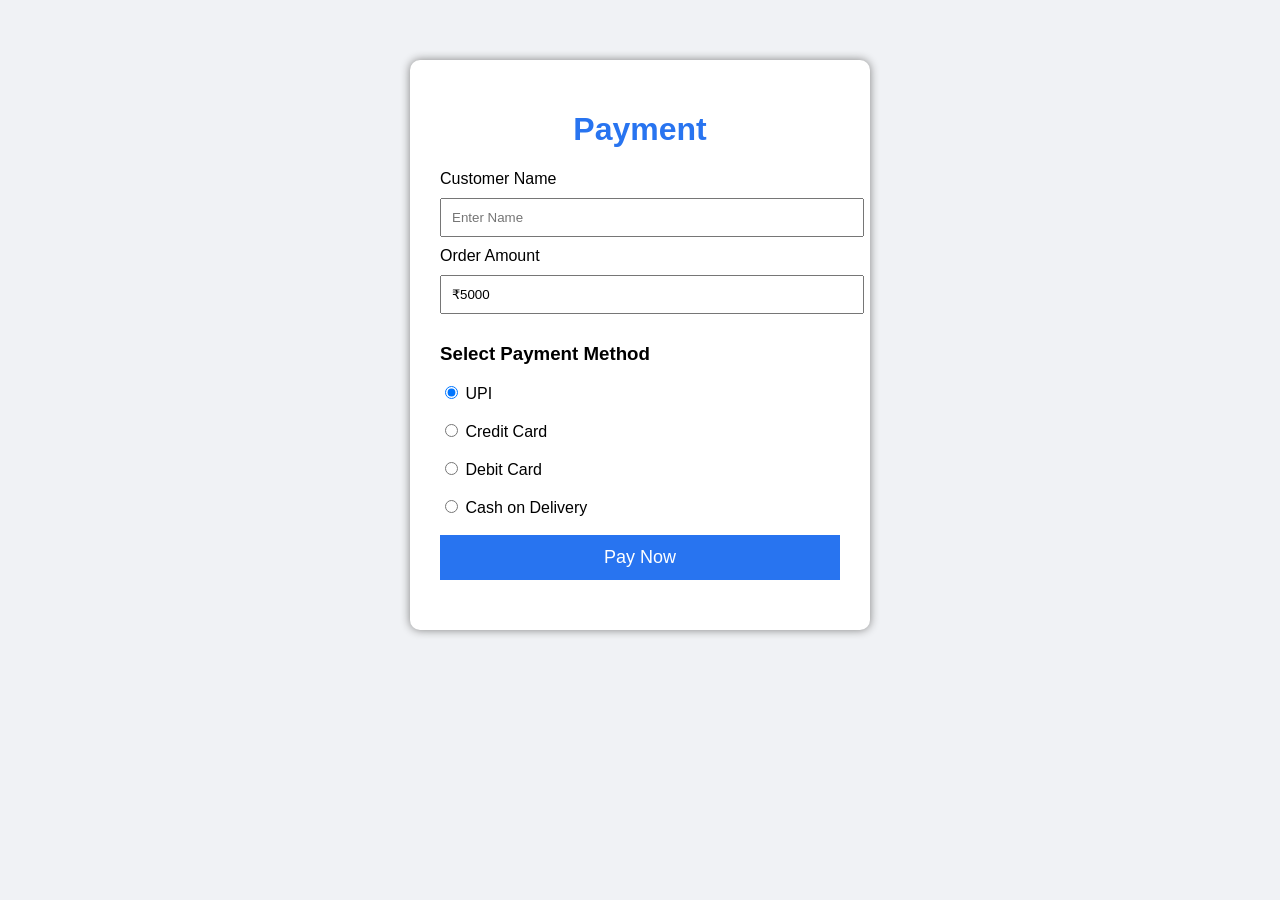
==== payment.html @ 4fe9392e "Merge pull request #2 from Gokulpachayappan2710/person3 added payment system" ====
<!DOCTYPE html>
<html>
<head>
<meta charset="UTF-8">
<title>Payment</title>
<link rel="stylesheet" href="payment.css">
</head>

<body>

<div class="container">

<h1>Payment</h1>

<label>Customer Name</label>
<input type="text" id="name" placeholder="Enter Name">

<label>Order Amount</label>
<input type="text" id="amount" value="₹5000" readonly>

<h3>Select Payment Method</h3>

<input type="radio" name="pay" checked> UPI<br><br>

<input type="radio" name="pay"> Credit Card<br><br>

<input type="radio" name="pay"> Debit Card<br><br>

<input type="radio" name="pay"> Cash on Delivery<br><br>

<button onclick="payment()">Pay Now</button>

<p id="message"></p>

</div>

<script src="payment.js"></script>

</body>
</html>
---- payment.css ----
body{

font-family:Arial;

background:#f0f2f5;

}

.container{

width:400px;

margin:60px auto;

background:white;

padding:30px;

border-radius:10px;

box-shadow:0 0 10px gray;

}

h1{

text-align:center;

color:#2874F0;

}

input[type=text]{

width:100%;

padding:10px;

margin:10px 0;

}

button{

width:100%;

padding:12px;

background:#2874F0;

color:white;

border:none;

font-size:18px;

cursor:pointer;

}

button:hover{

background:#0d5bd8;

}

#message{

text-align:center;

font-size:20px;

color:green;

margin-top:20px;

}
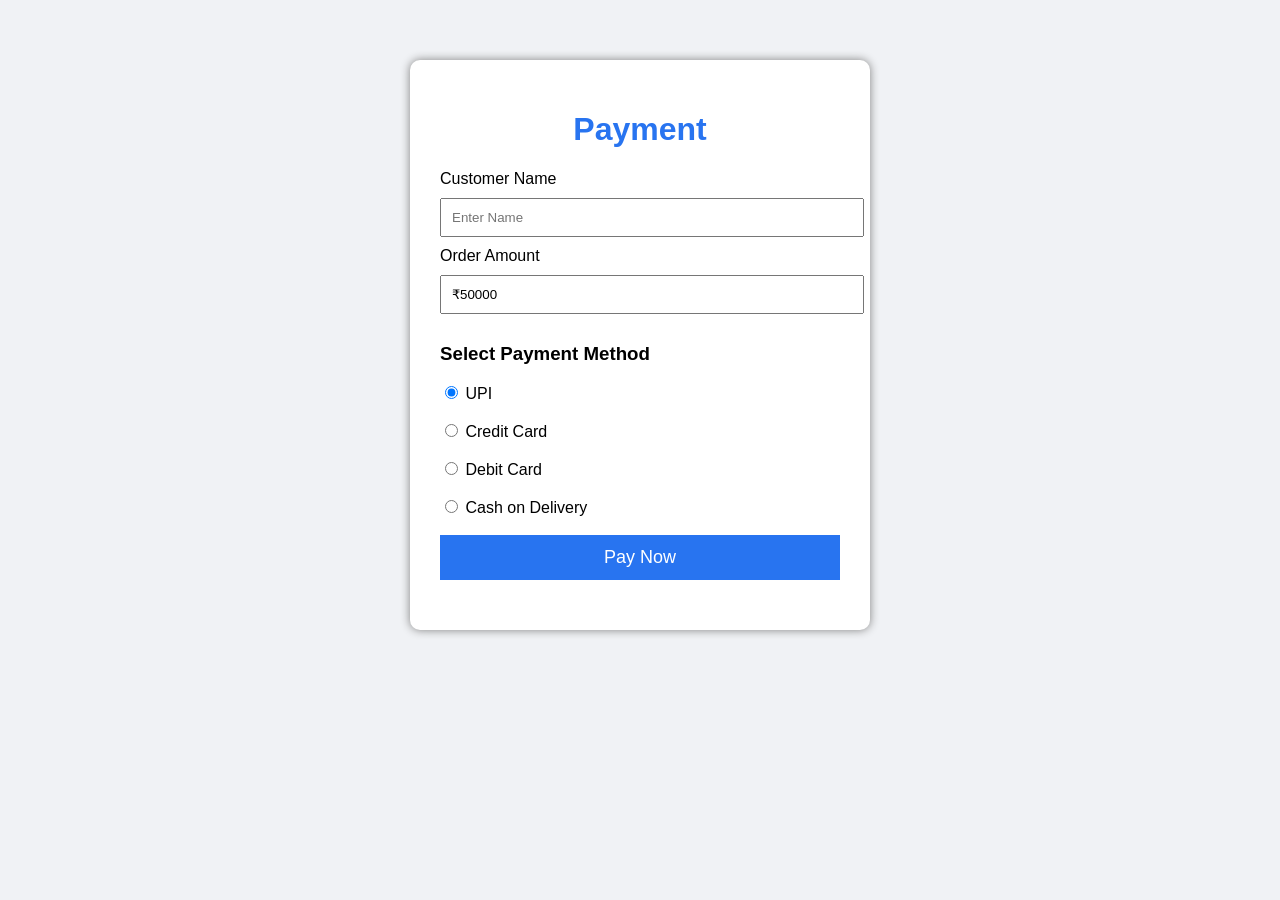
==== commit cf41775c: "modified index" ====
--- a/payment.html
+++ b/payment.html
@@ -16,7 +16,7 @@
 <input type="text" id="name" placeholder="Enter Name">
 
 <label>Order Amount</label>
-<input type="text" id="amount" value="₹5000" readonly>
+<input type="text" id="amount" value="₹50000" readonly>
 
 <h3>Select Payment Method</h3>
 
